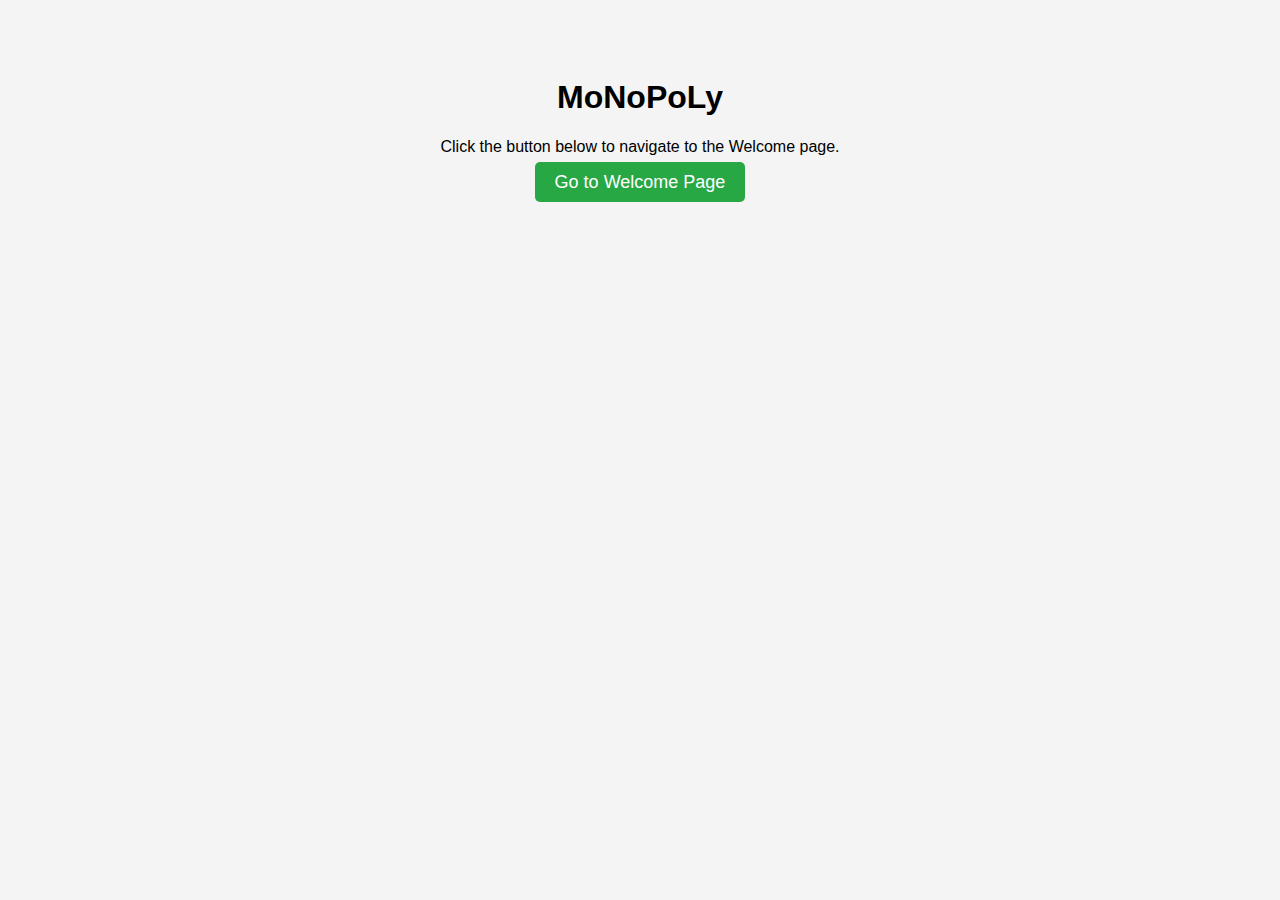
==== index.html @ fe3b2a84 "Add files via upload" ====
<!DOCTYPE html>
<html lang="en">
<head>
    <meta charset="UTF-8">
    <meta name="viewport" content="width=device-width, initial-scale=1.0">
    <title>MoNoPoLy - Homepage</title>
    <style>
        body {
            font-family: Arial, sans-serif;
            background-color: #f4f4f4;
            text-align: center;
            padding-top: 50px;
        }
        a {
            text-decoration: none;
            color: white;
            background-color: #28a745;
            padding: 10px 20px;
            border-radius: 5px;
            font-size: 18px;
        }
        a:hover {
            background-color: #218838;
        }
    </style>
</head>
<body>
    <h1>MoNoPoLy</h1>
    <p>Click the button below to navigate to the Welcome page.</p>
    <a href="welcome.html">Go to Welcome Page</a>
</body>
</html>
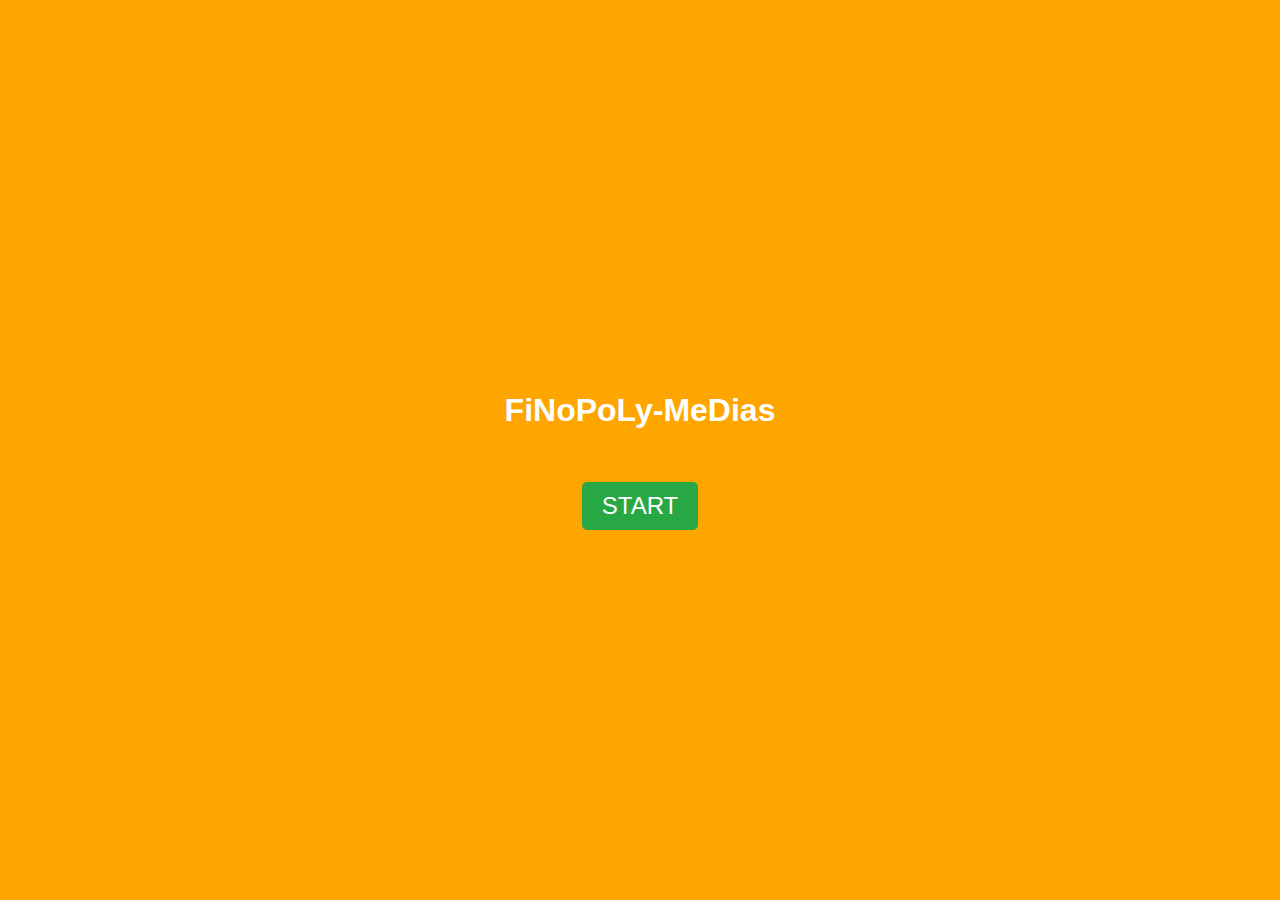
==== commit 27f84381: "Add files via upload" ====
--- a/index.html
+++ b/index.html
@@ -7,26 +7,87 @@
     <style>
         body {
             font-family: Arial, sans-serif;
-            background-color: #f4f4f4;
+            background-color: orange; /* Background color changed to orange */
+            color: white;
             text-align: center;
-            padding-top: 50px;
+            height: 100vh; /* Full viewport height */
+            display: flex;
+            flex-direction: column;
+            justify-content: center;
+            align-items: center;
+            margin: 0;
         }
-        a {
+
+        #startButton {
             text-decoration: none;
             color: white;
             background-color: #28a745;
             padding: 10px 20px;
             border-radius: 5px;
-            font-size: 18px;
+            font-size: 24px; /* Increased button font size */
+            cursor: pointer;
+            display: inline-block;
         }
-        a:hover {
+
+        #startButton:hover {
             background-color: #218838;
+        }
+
+        /* Hidden by default */
+        #loading {
+            display: none;
+            text-align: center;
+        }
+
+        /* Spinner styles */
+        .spinner {
+            border: 6px solid white;
+            border-top: 6px solid #3498db;
+            border-radius: 50%;
+            width: 80px;  /* Increased size */
+            height: 80px; /* Increased size */
+            animation: spin 1s linear infinite;
+            margin: 20px auto;
+        }
+
+        /* Animation for the spinner */
+        @keyframes spin {
+            0% { transform: rotate(0deg); }
+            100% { transform: rotate(360deg); }
+        }
+
+        /* Loading text style */
+        #loadingText {
+            font-size: 36px; /* Increased text size */
+            color: white; /* Text color to white */
         }
     </style>
 </head>
 <body>
-    <h1>MoNoPoLy</h1>
-    <p>Click the button below to navigate to the Welcome page.</p>
-    <a href="welcome.html">Go to Welcome Page</a>
+    <h1>FiNoPoLy-MeDias</h1>
+    <p></p>
+
+    <!-- The Start Button -->
+    <a id="startButton">START</a>
+
+    <!-- Loading spinner that will be shown after clicking the Start button -->
+    <div id="loading">
+        <div class="spinner"></div>
+        <p id="loadingText">Loading...</p>
+    </div>
+
+    <script>
+        // Add a click event listener to the start button
+        document.getElementById('startButton').addEventListener('click', function() {
+            // Hide the Start button and show the loading spinner
+            document.getElementById('startButton').style.display = 'none';
+            document.getElementById('loading').style.display = 'block';
+
+            // Simulate loading time (e.g., 3 seconds) before navigating to welcome.html
+            setTimeout(function() {
+                window.location.href = 'welcome.html';
+            }, 3000); // 3000 milliseconds = 3 seconds
+        });
+    </script>
 </body>
 </html>
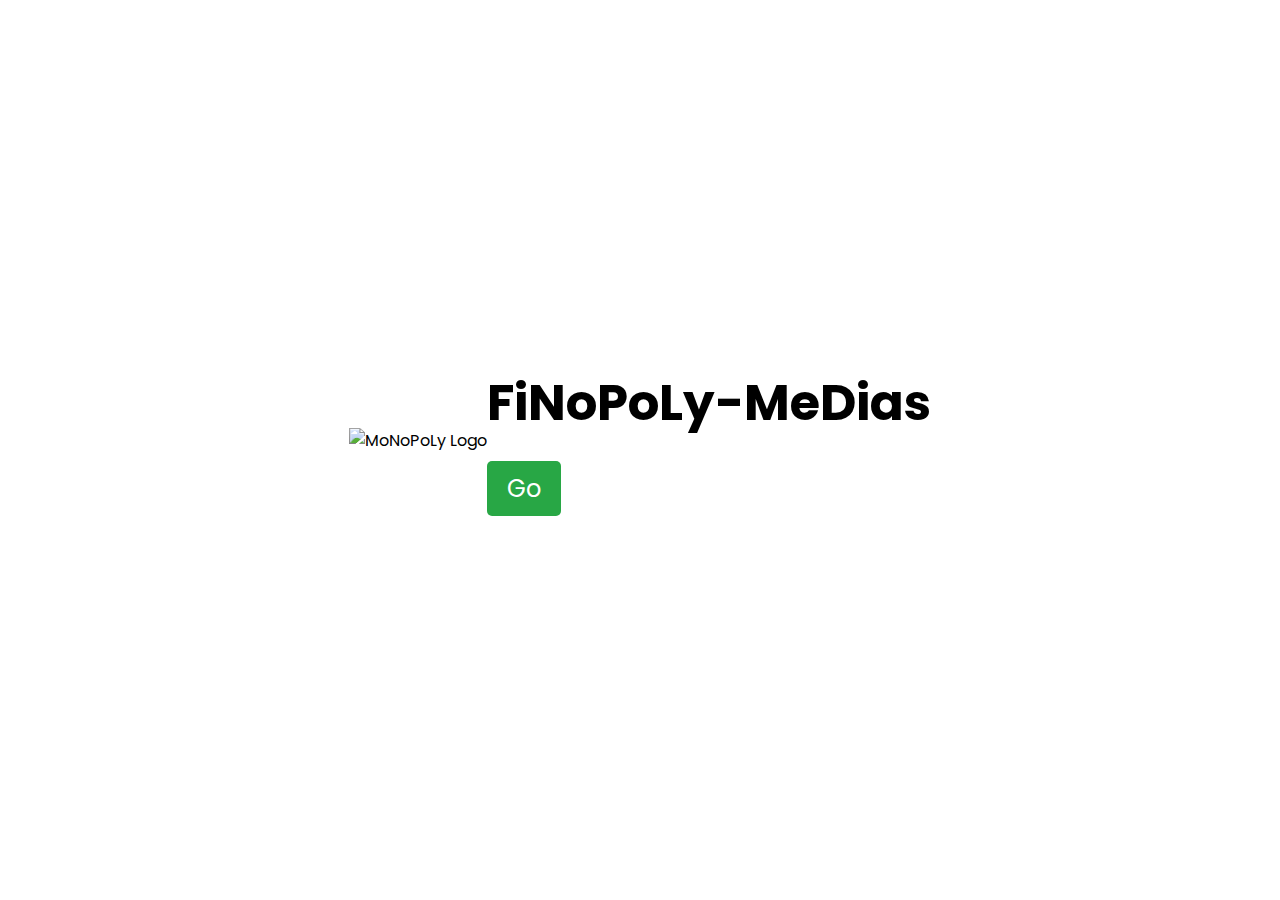
==== commit f3684beb: "Add files via upload" ====
--- a/index.html
+++ b/index.html
@@ -4,18 +4,43 @@
     <meta charset="UTF-8">
     <meta name="viewport" content="width=device-width, initial-scale=1.0">
     <title>MoNoPoLy - Homepage</title>
+    <link href="https://fonts.googleapis.com/css2?family=Poppins:wght@400;700&display=swap" rel="stylesheet">
     <style>
         body {
-            font-family: Arial, sans-serif;
-            background-color: orange; /* Background color changed to orange */
-            color: white;
-            text-align: center;
-            height: 100vh; /* Full viewport height */
+            font-family: 'Poppins', sans-serif;
+			background-color: orange,white;
+            
+            background-size: cover; /* Cover the entire viewport */
+            background-position: center; /* Center the image */
+            color: black;
+            height: 100vh;
             display: flex;
-            flex-direction: column;
             justify-content: center;
             align-items: center;
             margin: 0;
+        }
+
+        .header-container {
+            display: flex;
+            align-items: center; /* Vertically center items */
+            margin-bottom: 20px; /* Space below the header container */
+        }
+
+        #logo {
+            width: 250px; /* Adjusted width */
+            height: auto; /* Maintain aspect ratio */
+            margin-right: 20px; /* Space between image and heading */
+        }
+
+        .text-container {
+            display: flex;
+            flex-direction: column;
+            align-items: flex-start; /* Align items to the left */
+        }
+
+        h1 {
+            font-size: 50px; /* Adjust heading size */
+            margin: 0 0 10px 0; /* Remove default margin and add space below */
         }
 
         #startButton {
@@ -24,69 +49,67 @@
             background-color: #28a745;
             padding: 10px 20px;
             border-radius: 5px;
-            font-size: 24px; /* Increased button font size */
+            font-size: 24px;
             cursor: pointer;
             display: inline-block;
+            margin-top: 10px; /* Space between heading and button */
         }
 
         #startButton:hover {
             background-color: #218838;
         }
 
-        /* Hidden by default */
         #loading {
             display: none;
-            text-align: center;
+            text-align: left; /* Align text to the left */
+            margin-top: 20px; /* Space between button and loading */
         }
 
-        /* Spinner styles */
         .spinner {
             border: 6px solid white;
             border-top: 6px solid #3498db;
             border-radius: 50%;
-            width: 80px;  /* Increased size */
-            height: 80px; /* Increased size */
+            width: 80px;
+            height: 80px;
             animation: spin 1s linear infinite;
             margin: 20px auto;
         }
 
-        /* Animation for the spinner */
         @keyframes spin {
             0% { transform: rotate(0deg); }
             100% { transform: rotate(360deg); }
         }
 
-        /* Loading text style */
         #loadingText {
-            font-size: 36px; /* Increased text size */
-            color: white; /* Text color to white */
+            font-size: 36px;
+            color: black;
         }
     </style>
 </head>
 <body>
-    <h1>FiNoPoLy-MeDias</h1>
-    <p></p>
-
-    <!-- The Start Button -->
-    <a id="startButton">START</a>
-
-    <!-- Loading spinner that will be shown after clicking the Start button -->
-    <div id="loading">
-        <div class="spinner"></div>
-        <p id="loadingText">Loading...</p>
+    <!-- Header container for image and heading -->
+    <div class="header-container">
+        <img id="logo_poly" src="D:\GCE_L1\logo_poly.jpg" alt="MoNoPoLy Logo">
+        <div class="text-container">
+            <h1>FiNoPoLy-MeDias</h1>
+            <a id="startButton">Go</a>
+            <div id="loading">
+                <div class="spinner"></div>
+                <p id="loadingText">LoaDing...</p>
+            </div>
+        </div>
     </div>
 
     <script>
         // Add a click event listener to the start button
         document.getElementById('startButton').addEventListener('click', function() {
-            // Hide the Start button and show the loading spinner
             document.getElementById('startButton').style.display = 'none';
             document.getElementById('loading').style.display = 'block';
 
-            // Simulate loading time (e.g., 3 seconds) before navigating to welcome.html
+            // Simulate loading time before navigating to welcome.html
             setTimeout(function() {
                 window.location.href = 'welcome.html';
-            }, 3000); // 3000 milliseconds = 3 seconds
+            }, 3000); // 3 seconds delay
         });
     </script>
 </body>
